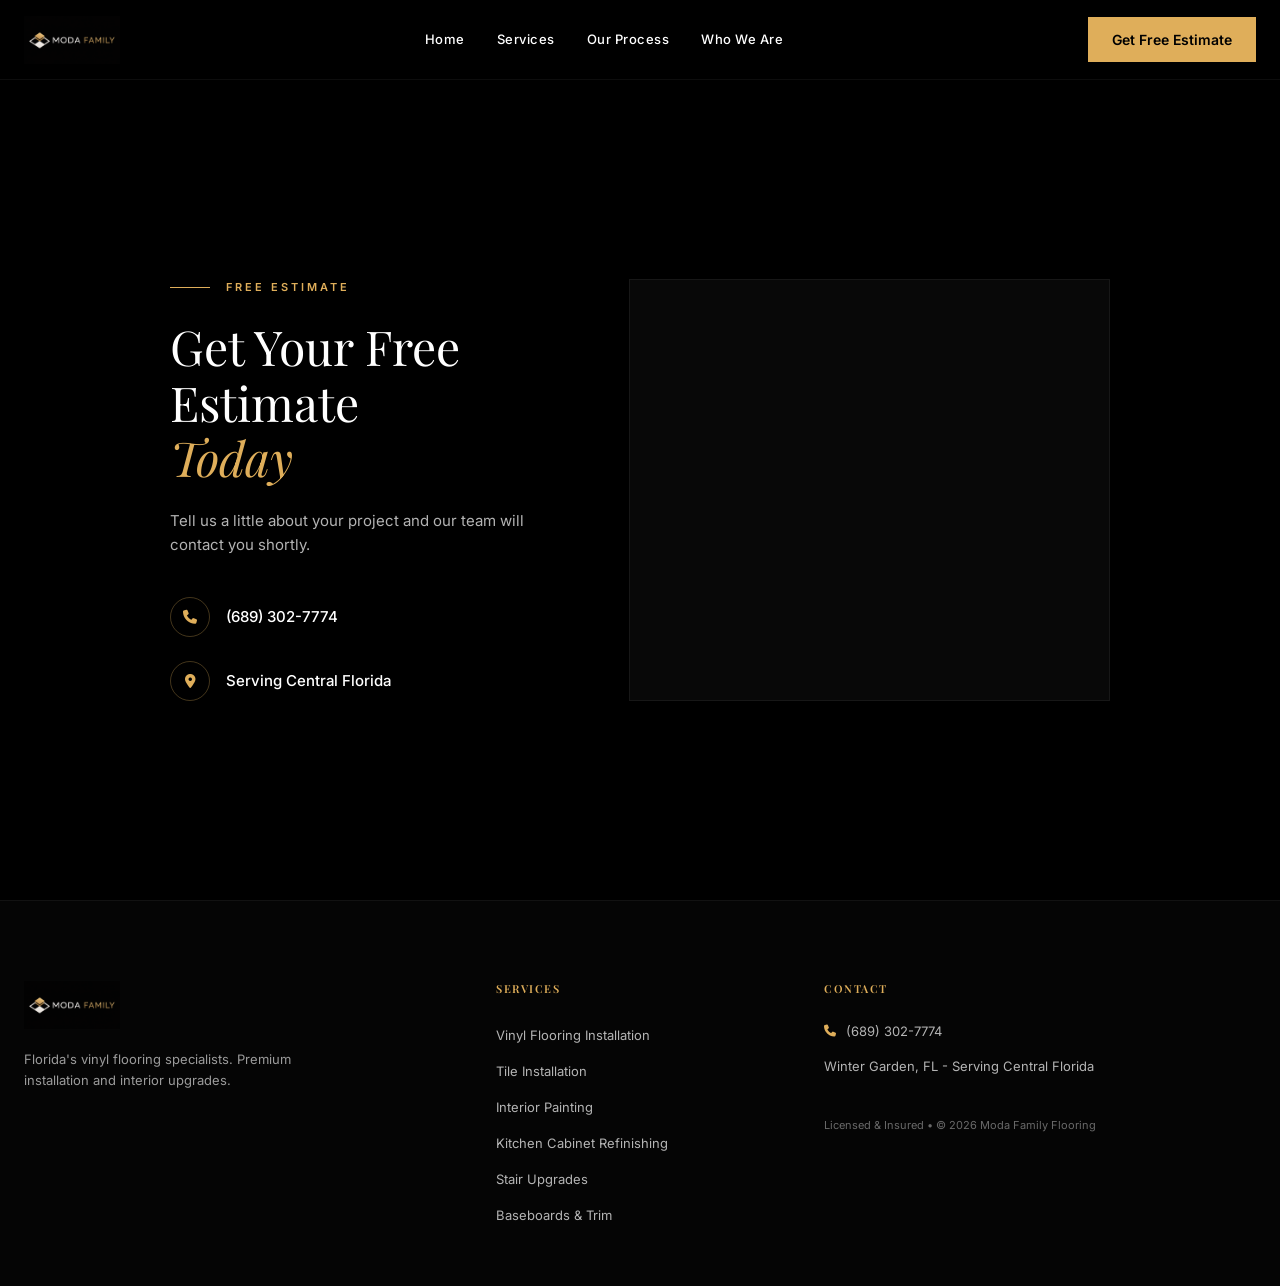
==== estimate.html @ 6da8ef83 "first commit" ====
<!DOCTYPE html>
<html lang="en">
<head>
    <meta charset="UTF-8">
    <meta name="viewport" content="width=device-width, initial-scale=1.0">
    <title>Get a Free Estimate | Moda Family Flooring</title>
    
    <link rel="preconnect" href="https://fonts.googleapis.com">
    <link rel="preconnect" href="https://fonts.gstatic.com" crossorigin>
    <link href="https://fonts.googleapis.com/css2?family=Inter:wght@300;400;500;600&family=Playfair+Display:ital,wght@0,400;0,600;0,700;1,400;1,600&display=swap" rel="stylesheet">
    <link rel="stylesheet" href="https://cdnjs.cloudflare.com/ajax/libs/font-awesome/6.4.0/css/all.min.css">
    
    <link rel="stylesheet" href="style.css">
</head>
<body>
    <nav class="navbar">
        <div class="container navbar-container">
            <a href="index.html" class="logo">
                <img src="img/moda-logo.png" alt="Moda Family" style="height: 48px; width: auto;">
            </a>
            
            <div class="nav-links">
                <a href="index.html">Home</a>
                <a href="index.html#services">Services</a>
                <a href="index.html#process">Our Process</a>
                <a href="index.html#about">Who We Are</a>
            </div>
            
            <div class="nav-cta">
                <a href="estimate.html" class="btn btn-primary nav-cta">Get Free Estimate</a>
            </div>
            
            <button class="mobile-menu-btn">
                <i class="fa-solid fa-bars"></i>
            </button>
        </div>
    </nav>

    <main style="padding-top: 80px;">
        <section class="contact-section" style="min-height: calc(100vh - 80px); display: flex; align-items: center;">
            <div class="container contact-container">
                <div class="contact-info">
                    <div class="subtitle">
                        <span class="line"></span>
                        <span class="subtitle-text">FREE ESTIMATE</span>
                    </div>
                    <h2 class="section-title text-white">
                        Get Your Free Estimate<br>
                        <span class="highlight italic">Today</span>
                    </h2>
                    <p class="contact-desc">
                        Tell us a little about your project and our team will contact you shortly.
                    </p>
                    
                    <div class="contact-details">
                        <div class="contact-item">
                            <div class="ci-icon"><i class="fa-solid fa-phone"></i></div>
                            <span>(689) 302-7774</span>
                        </div>
                        <div class="contact-item">
                            <div class="ci-icon"><i class="fa-solid fa-location-dot"></i></div>
                            <span>Serving Central Florida</span>
                        </div>
                    </div>
                </div>
                
                <div class="contact-form-wrapper">
                    <iframe
                        src="https://api.leadconnectorhq.com/widget/form/fxNFOkfyv30UWrRYZloB"
                        style="width:100%;height:100%;border:none;border-radius:8px"
                        id="inline-fxNFOkfyv30UWrRYZloB" 
                        data-layout="{'id':'INLINE'}"
                        data-trigger-type="alwaysShow"
                        data-trigger-value=""
                        data-activation-type="alwaysActivated"
                        data-activation-value=""
                        data-deactivation-type="neverDeactivate"
                        data-deactivation-value=""
                        data-form-name="Website Form"
                        data-height="961"
                        data-layout-iframe-id="inline-fxNFOkfyv30UWrRYZloB"
                        data-form-id="fxNFOkfyv30UWrRYZloB"
                        title="Website Form"
                    >
                    </iframe>
                    <script src="https://link.msgsndr.com/js/form_embed.js"></script>
                </div>
            </div>
        </section>
    </main>

    <footer class="footer">
        <div class="container footer-container">
            <div class="footer-col">
                <div class="logo footer-logo">
                    <img src="img/moda-logo.png" alt="Moda Family" style="height: 48px; width: auto;">
                </div>
                <p class="footer-desc">
                    Florida's vinyl flooring specialists. Premium installation and interior upgrades.
                </p>
            </div>
            
            <div class="footer-col">
                <h4 class="footer-title">SERVICES</h4>
                <ul class="footer-links">
                    <li><a href="#">Vinyl Flooring Installation</a></li>
                    <li><a href="#">Tile Installation</a></li>
                    <li><a href="#">Interior Painting</a></li>
                    <li><a href="#">Kitchen Cabinet Refinishing</a></li>
                    <li><a href="#">Stair Upgrades</a></li>
                    <li><a href="#">Baseboards & Trim</a></li>
                </ul>
            </div>
            
            <div class="footer-col">
                <h4 class="footer-title">CONTACT</h4>
                <ul class="footer-contact">
                    <li>
                        <i class="fa-solid fa-phone"></i> (689) 302-7774
                    </li>
                    <li>
                        Winter Garden, FL - Serving Central Florida
                    </li>
                </ul>
                <p class="footer-copy">
                    Licensed & Insured • © 2026 Moda Family Flooring
                </p>
            </div>
        </div>
    </footer>

    <script src="script.js"></script>
</body>
</html>
---- style.css ----
/* Base Styles & Variables */
:root {
    --primary-gold: #dfae5a;
    --primary-gold-hover: #cf9c47;
    --dark-bg: #000000;
    --text-light: #ffffff;
    --text-gray: #b3b3b3;
    
    --font-heading: 'Playfair Display', serif;
    --font-body: 'Inter', sans-serif;
    
    --container-width: 1280px;
    --container-padding: 24px;
}

* {
    margin: 0;
    padding: 0;
    box-sizing: border-box;
}

body {
    font-family: var(--font-body);
    background-color: var(--dark-bg);
    color: var(--text-light);
    line-height: 1.5;
    overflow-x: hidden;
}

a {
    text-decoration: none;
    color: inherit;
    transition: all 0.3s ease;
}

.container {
    max-width: var(--container-width);
    margin: 0 auto;
    padding: 0 var(--container-padding);
}

/* Typography */
h1, h2, h3, h4, h5, h6 {
    font-family: var(--font-heading);
    font-weight: normal;
}

.italic {
    font-style: italic;
}

.highlight {
    color: var(--primary-gold);
}

/* Buttons */
.btn {
    display: inline-flex;
    align-items: center;
    justify-content: center;
    padding: 12px 24px;
    font-family: var(--font-body);
    font-size: 14px;
    font-weight: 600;
    cursor: pointer;
    transition: all 0.3s ease;
    border: none;
    outline: none;
}

.btn-primary {
    background-color: var(--primary-gold);
    color: #000000;
}

.btn-primary:hover {
    background-color: var(--primary-gold-hover);
}

.btn-large {
    padding: 16px 32px;
    font-size: 15px;
    gap: 12px;
}

/* Navbar */
.navbar {
    background-color: #000000;
    position: fixed;
    top: 0;
    left: 0;
    width: 100%;
    z-index: 100;
    height: 80px;
    border-bottom: 1px solid rgba(255, 255, 255, 0.05);
}

.navbar-container {
    display: flex;
    justify-content: space-between;
    align-items: center;
    height: 100%;
}

.logo {
    display: flex;
    align-items: center;
    gap: 10px;
}

.logo-icon {
    width: 24px;
    height: auto;
}

.logo-text {
    font-size: 16px;
    letter-spacing: 1px;
}

.logo-text strong {
    font-weight: 700;
}

.logo-text .light {
    font-weight: 300;
}

.nav-links {
    display: flex;
    gap: 32px;
}

.nav-links a {
    font-size: 13px;
    font-weight: 500;
    letter-spacing: 0.5px;
    position: relative;
}

.nav-links a:hover {
    color: var(--primary-gold);
}

.mobile-menu-btn {
    display: none;
    background: transparent;
    border: none;
    color: white;
    font-size: 24px;
    cursor: pointer;
}

.mobile-nav {
    display: none;
    flex-direction: column;
    background-color: #0a0a0a;
    position: absolute;
    top: 80px;
    left: 0;
    width: 100%;
    padding: 20px;
    gap: 20px;
    border-top: 1px solid rgba(255, 255, 255, 0.1);
}

.mobile-nav.active {
    display: flex;
}

.mobile-nav a {
    font-size: 16px;
    font-weight: 500;
}

/* Hero Section */
.hero {
    height: 100vh;
    min-height: 700px;
    padding-top: 80px; /* offset for navbar */
    position: relative;
    background-image: url('img/hero-living-room.jpeg');
    background-size: cover;
    background-position: center;
    background-repeat: no-repeat;
    display: flex;
    align-items: center;
}

.hero-overlay {
    position: absolute;
    top: 0;
    left: 0;
    width: 100%;
    height: 100%;
    background: linear-gradient(to right, rgba(0, 0, 0, 0.85) 0%, rgba(0, 0, 0, 0.5) 60%, rgba(0, 0, 0, 0.2) 100%);
    z-index: 1;
}

.hero-container {
    position: relative;
    z-index: 2;
    width: 100%;
}

.hero-content {
    width: fit-content;
    margin: 0 auto;
    animation: fadeIn 1s ease-out;
}

.subtitle {
    display: flex;
    align-items: center;
    gap: 16px;
    margin-bottom: 24px;
}

.subtitle .line {
    width: 40px;
    height: 1px;
    background-color: var(--primary-gold);
}

.subtitle-text {
    color: var(--primary-gold);
    font-size: 11px;
    font-weight: 600;
    letter-spacing: 3px;
    text-transform: uppercase;
}

.title {
    font-size: 72px;
    line-height: 1.1;
    margin-bottom: 24px;
    letter-spacing: -1px;
    font-weight: 400;
    white-space: nowrap;
}

.description {
    font-size: 16px;
    color: rgba(255, 255, 255, 0.85);
    line-height: 1.6;
    margin-bottom: 40px;
}

/* Features Grid */
.features-grid {
    display: grid;
    grid-template-columns: repeat(3, 1fr);
    gap: 20px 10px;
    margin-top: 48px;
}

.feature-item {
    display: flex;
    align-items: center;
    gap: 10px;
    font-size: 13px;
    color: rgba(255, 255, 255, 0.8);
}

.feature-item i {
    color: var(--primary-gold);
    font-size: 16px;
}

/* About Section */
.about-section {
    background-color: #FCFCFA;
    padding: 120px 0;
    color: #111111;
}

.about-container {
    display: flex;
    align-items: center;
    justify-content: space-between;
    gap: 80px;
}

.about-content {
    flex: 1;
    max-width: 550px;
}

.about-content .section-title {
    font-size: 56px;
    line-height: 1.15;
    margin-bottom: 24px;
    letter-spacing: -0.5px;
}

.about-description {
    font-size: 16px;
    color: #444444;
    line-height: 1.7;
    margin-bottom: 40px;
}

.about-image-wrapper {
    flex: 1;
    position: relative;
    display: flex;
    justify-content: flex-end;
}

.about-img {
    width: 100%;
    max-width: 550px;
    aspect-ratio: 1 / 1;
    object-fit: cover;
    display: block;
}

.experience-badge {
    position: absolute;
    bottom: -24px;
    left: 20px; /* Adjusting left position so it overlaps correctly */
    background-color: #000000;
    padding: 24px 32px;
    display: flex;
    flex-direction: column;
    align-items: center;
    justify-content: center;
    box-shadow: 0 10px 30px rgba(0,0,0,0.1);
}

.experience-badge .badge-number {
    font-family: var(--font-heading);
    color: var(--primary-gold);
    font-size: 42px;
    line-height: 1;
    margin-bottom: 8px;
}

.experience-badge .badge-text {
    color: #ffffff;
    font-size: 11px;
    font-weight: 600;
    letter-spacing: 2px;
}

/* Core Specialty Section */
.specialty-section {
    background-color: var(--dark-bg);
    padding: 100px 0;
    color: var(--text-light);
}

.specialty-header {
    margin-bottom: 48px;
}

.specialty-header .section-title {
    font-size: 48px;
    line-height: 1.15;
    margin-bottom: 20px;
    letter-spacing: -0.5px;
    color: #ffffff;
}

.specialty-description {
    font-size: 15px;
    color: rgba(255, 255, 255, 0.7);
    line-height: 1.6;
}

.specialty-content {
    display: flex;
    gap: 30px;
    align-items: stretch;
}

.specialty-image {
    flex: 1;
}

.specialty-image img {
    width: 100%;
    height: 100%;
    min-height: 400px;
    object-fit: cover;
    display: block;
}

.specialty-features-box {
    flex: 1;
    background-color: #0c0c0c;
    padding: 50px 40px;
    display: flex;
    flex-direction: column;
}

.sf-grid {
    display: grid;
    grid-template-columns: repeat(2, 1fr);
    gap: 40px 24px;
    margin-bottom: 40px;
}

.sf-item {
    display: flex;
    flex-direction: column;
    align-items: flex-start;
    gap: 16px;
}

.sf-icon {
    width: 36px;
    height: 36px;
    border: 1px solid rgba(223, 174, 90, 0.4);
    border-radius: 50%;
    display: flex;
    align-items: center;
    justify-content: center;
    color: var(--primary-gold);
    font-size: 14px;
}

.sf-text {
    font-size: 13px;
    font-weight: 500;
    color: #ffffff;
}

.sf-cta-area {
    margin-top: auto;
    border-top: 1px solid rgba(255, 255, 255, 0.08);
    padding-top: 32px;
}

.sf-cta-text {
    font-size: 13px;
    color: rgba(255, 255, 255, 0.5);
    margin-bottom: 16px;
}

/* Complementary Services Section */
.services-section {
    background-color: #FCFCFA;
    padding: 100px 0;
    color: #111111;
}

.services-header {
    margin-bottom: 56px;
}

.services-header .section-title {
    font-size: 48px;
    line-height: 1.15;
    margin-bottom: 20px;
    letter-spacing: -0.5px;
    color: #111111;
}

.text-dark {
    color: #111111 !important;
}

.services-description {
    font-size: 15px;
    color: #444444;
    font-weight: 500;
}

.services-grid {
    display: grid;
    grid-template-columns: repeat(3, 1fr);
    gap: 30px;
}

.service-card {
    background-color: #ffffff;
    display: flex;
    flex-direction: column;
    box-shadow: 0 4px 20px rgba(0, 0, 0, 0.02);
}

.sc-image-wrapper {
    position: relative;
    width: 100%;
    height: 220px;
}

.sc-image {
    width: 100%;
    height: 100%;
    object-fit: cover;
    display: block;
}

.sc-icon {
    position: absolute;
    top: 16px;
    left: 16px;
    width: 32px;
    height: 32px;
    background-color: #000000;
    border-radius: 50%;
    display: flex;
    align-items: center;
    justify-content: center;
    color: var(--primary-gold);
    font-size: 13px;
    z-index: 2;
}

.sc-content {
    padding: 24px;
    display: flex;
    flex-direction: column;
    gap: 12px;
}

.sc-title {
    font-family: var(--font-heading);
    font-size: 20px;
    font-weight: 600;
    color: #111111;
}

.sc-desc {
    font-size: 13px;
    color: #555555;
    line-height: 1.6;
}

.text-center {
    text-align: center;
}

.justify-center {
    justify-content: center;
}

/* Trust Signals Section */
.trust-section {
    background-color: #FCFCFA;
    padding: 100px 0;
    color: #111111;
}

.trust-header {
    margin-bottom: 64px;
}

.trust-header .section-title {
    font-size: 48px;
    line-height: 1.15;
    margin-bottom: 20px;
    letter-spacing: -0.5px;
}

.trust-grid {
    display: grid;
    grid-template-columns: repeat(4, 1fr);
}

.trust-item {
    display: flex;
    flex-direction: column;
    align-items: center;
    justify-content: center;
    padding: 40px 24px;
    text-align: center;
    border-right: 1px solid rgba(0, 0, 0, 0.08);
    border-bottom: 1px solid rgba(0, 0, 0, 0.08);
}

.trust-item:nth-child(4n) {
    border-right: none;
}

.trust-item:nth-last-child(-n+4) {
    border-bottom: none;
}

.trust-icon {
    width: 48px;
    height: 48px;
    background-color: #111111;
    border-radius: 50%;
    display: flex;
    align-items: center;
    justify-content: center;
    color: var(--primary-gold);
    font-size: 18px;
    margin-bottom: 16px;
}

.trust-text {
    font-size: 13px;
    font-weight: 600;
    color: #111111;
}

/* Our Process Section */
.process-section {
    background-color: var(--dark-bg);
    padding: 100px 0;
    color: var(--text-light);
}

.process-header {
    margin-bottom: 64px;
}

.process-header .section-title {
    font-size: 48px;
    line-height: 1.15;
    margin-bottom: 20px;
    letter-spacing: -0.5px;
    color: #ffffff;
}

.process-grid {
    display: grid;
    grid-template-columns: repeat(5, 1fr);
}

.process-item {
    display: flex;
    flex-direction: column;
    padding-right: 32px;
    padding-left: 32px;
    border-right: 1px solid rgba(255, 255, 255, 0.1);
}

.process-item:first-child {
    padding-left: 0;
}

.process-item:last-child {
    padding-right: 0;
    border-right: none;
}

.process-num {
    font-family: var(--font-heading);
    font-size: 32px;
    color: var(--primary-gold);
    margin-bottom: 24px;
}

.process-title {
    font-size: 15px;
    font-weight: 600;
    color: #ffffff;
    margin-bottom: 12px;
    line-height: 1.4;
}

.process-desc {
    font-size: 13px;
    color: rgba(255, 255, 255, 0.6);
    line-height: 1.6;
}

/* Gallery Section */
.gallery-section {
    background-color: #FCFCFA;
    padding: 100px 0;
    color: #111111;
}

.gallery-header {
    margin-bottom: 56px;
}

.gallery-categories {
    font-size: 14px;
    color: rgba(0, 0, 0, 0.6);
    margin-bottom: 48px;
    letter-spacing: 0.5px;
}

.gallery-masonry {
    display: grid;
    grid-template-columns: repeat(3, 1fr);
    grid-auto-rows: 260px;
    gap: 16px;
}

.gallery-img {
    width: 100%;
    height: 100%;
    display: block;
    object-fit: cover;
}

.item-1 { grid-column: 1; grid-row: 1; }
.item-2 { grid-column: 1; grid-row: 2; }
.item-3 { grid-column: 1; grid-row: 3; }
.item-4 { grid-column: 2; grid-row: 1 / span 2; }
.item-5 { grid-column: 2; grid-row: 3; }
.item-6 { grid-column: 3; grid-row: 1 / span 2; }

/* Financing Section */
.financing-section {
    background-color: #F6F4EE;
    padding: 80px 0;
}

.financing-container {
    display: flex;
    justify-content: space-between;
    align-items: center;
}

.financing-content {
    max-width: 600px;
}

.financing-content .subtitle {
    margin-bottom: 12px;
}

.financing-content .section-title {
    font-size: 36px;
    margin-bottom: 16px;
}

.financing-desc {
    font-size: 14px;
    color: #555555;
    line-height: 1.6;
}

/* Service Areas Section */
.areas-section {
    background-color: #FCFCFA;
    padding: 100px 0;
    color: #111111;
}

.areas-container {
    display: flex;
    align-items: center;
    gap: 80px;
}

.areas-content {
    flex: 1;
}

.areas-content .section-title {
    font-size: 48px;
    line-height: 1.15;
    margin-bottom: 40px;
}

.areas-grid {
    display: grid;
    grid-template-columns: 1fr 1fr;
    gap: 0 40px;
}

.area-item {
    display: flex;
    align-items: center;
    gap: 12px;
    padding: 20px 0;
    font-size: 15px;
    font-weight: 500;
}

.area-item.border-top {
    border-top: 1px solid rgba(0, 0, 0, 0.08);
}

.area-icon {
    color: var(--primary-gold);
    font-size: 14px;
}

.areas-footer {
    margin-top: 16px;
    font-size: 13px;
    color: #555555;
}

.areas-map {
    flex: 1;
    background-color: #050505;
    width: 100%;
    aspect-ratio: 4 / 3;
    display: flex;
    align-items: center;
    justify-content: center;
    padding: 40px;
}

.custom-map {
    width: 100%;
    max-width: 400px;
    height: auto;
}

/* Contact Section */
.contact-section {
    background-color: #000000;
    padding: 100px 0;
    color: #ffffff;
}

.contact-container {
    display: flex;
    justify-content: space-between;
    gap: 60px;
}

.contact-info {
    flex: 1;
    max-width: 500px;
}

.contact-info .section-title {
    font-size: 48px;
    line-height: 1.15;
    margin-bottom: 24px;
}

.contact-desc {
    font-size: 15px;
    color: rgba(255, 255, 255, 0.7);
    line-height: 1.6;
    margin-bottom: 40px;
}

.contact-details {
    display: flex;
    flex-direction: column;
    gap: 24px;
}

.contact-item {
    display: flex;
    align-items: center;
    gap: 16px;
    font-size: 15px;
    font-weight: 500;
}

.ci-icon {
    width: 40px;
    height: 40px;
    border: 1px solid rgba(223, 174, 90, 0.3);
    border-radius: 50%;
    display: flex;
    align-items: center;
    justify-content: center;
    color: var(--primary-gold);
    font-size: 14px;
}

.contact-form-wrapper {
    flex: 1;
    max-width: 540px;
    background-color: #080808;
    border: 1px solid rgba(255, 255, 255, 0.06);
    padding: 40px;
}

.contact-form {
    display: flex;
    flex-direction: column;
    gap: 20px;
}

.form-row {
    display: flex;
    gap: 20px;
}

.form-row .form-group {
    flex: 1;
}

.form-group {
    display: flex;
    flex-direction: column;
    gap: 8px;
}

.form-group label {
    font-size: 11px;
    font-weight: 600;
    color: rgba(255, 255, 255, 0.4);
    letter-spacing: 1px;
}

.form-group input,
.form-group select,
.form-group textarea {
    background-color: #0f0f0f;
    border: 1px solid rgba(255, 255, 255, 0.08);
    color: #ffffff;
    padding: 14px 16px;
    font-family: var(--font-body);
    font-size: 14px;
    outline: none;
    transition: border-color 0.3s ease;
}

.form-group input:focus,
.form-group select:focus,
.form-group textarea:focus {
    border-color: var(--primary-gold);
}

.form-group select {
    appearance: none;
    background-image: url("data:image/svg+xml,%3Csvg xmlns='http://www.w3.org/2000/svg' width='12' height='12' fill='%23ffffff' viewBox='0 0 16 16'%3E%3Cpath d='M7.247 11.14 2.451 5.658C1.885 5.013 2.345 4 3.204 4h9.592a1 1 0 0 1 .753 1.659l-4.796 5.48a1 1 0 0 1-1.506 0z'/%3E%3C/svg%3E");
    background-repeat: no-repeat;
    background-position: right 16px center;
    padding-right: 40px;
}

.btn-submit {
    width: 100%;
    margin-top: 10px;
    justify-content: center;
}

.form-footer {
    font-size: 11px;
    color: rgba(255, 255, 255, 0.3);
    text-align: left;
    margin-top: 12px;
}

/* CTA Section */
.cta-section {
    position: relative;
    padding: 120px 0;
    text-align: center;
    background-image: url('https://images.unsplash.com/photo-1600607687920-4e2a09cf159d?ixlib=rb-4.0.3&auto=format&fit=crop&w=1920&q=80');
    background-size: cover;
    background-position: center;
    background-attachment: fixed;
}

.cta-overlay {
    position: absolute;
    top: 0;
    left: 0;
    width: 100%;
    height: 100%;
    background: rgba(10, 8, 5, 0.92);
    z-index: 1;
}

.cta-container {
    position: relative;
    z-index: 2;
    max-width: 800px;
    margin: 0 auto;
}

.cta-container .section-title {
    font-size: 56px;
    line-height: 1.15;
    margin-bottom: 24px;
}

.cta-desc {
    font-size: 16px;
    color: rgba(255, 255, 255, 0.8);
    line-height: 1.6;
    margin-bottom: 40px;
    max-width: 600px;
    margin-left: auto;
    margin-right: auto;
}

/* Footer */
.footer {
    background-color: #050505;
    padding: 80px 0 60px;
    color: #ffffff;
    border-top: 1px solid rgba(255, 255, 255, 0.05);
}

.footer-container {
    display: grid;
    grid-template-columns: 1.5fr 1fr 1.5fr;
    gap: 40px;
}

.footer-logo {
    margin-bottom: 20px;
}

.footer-desc {
    font-size: 13px;
    color: rgba(255, 255, 255, 0.6);
    line-height: 1.6;
    max-width: 300px;
}

.footer-title {
    font-size: 11px;
    color: var(--primary-gold);
    letter-spacing: 1.5px;
    margin-bottom: 24px;
    font-weight: 600;
}

.footer-links {
    list-style: none;
    display: flex;
    flex-direction: column;
    gap: 12px;
}

.footer-links a {
    color: rgba(255, 255, 255, 0.7);
    font-size: 13px;
    text-decoration: none;
    transition: color 0.3s ease;
}

.footer-links a:hover {
    color: var(--primary-gold);
}

.footer-contact {
    list-style: none;
    display: flex;
    flex-direction: column;
    gap: 16px;
    margin-bottom: 40px;
}

.footer-contact li {
    font-size: 13px;
    color: rgba(255, 255, 255, 0.7);
    display: flex;
    align-items: flex-start;
    gap: 10px;
}

.footer-contact i {
    color: var(--primary-gold);
    font-size: 12px;
    margin-top: 3px;
}

.footer-copy {
    font-size: 11px;
    color: rgba(255, 255, 255, 0.4);
}

/* Animations */
@keyframes fadeIn {
    from {
        opacity: 0;
        transform: translateY(20px);
    }
    to {
        opacity: 1;
        transform: translateY(0);
    }
}

/* Responsive Design */
@media (max-width: 1024px) {
    .title {
        font-size: 56px;
    }
    
    .features-grid {
        grid-template-columns: repeat(2, 1fr);
    }
    
    .about-container {
        gap: 40px;
    }
    
    .about-content .section-title {
        font-size: 48px;
    }
    
    .services-grid {
        grid-template-columns: repeat(2, 1fr);
    }
    
    .trust-grid {
        grid-template-columns: repeat(2, 1fr);
    }
    
    .trust-item:nth-child(4n) {
        border-right: 1px solid rgba(0, 0, 0, 0.08);
    }
    .trust-item:nth-child(2n) {
        border-right: none;
    }
    
    .trust-item:nth-last-child(-n+4) {
        border-bottom: 1px solid rgba(0, 0, 0, 0.08);
    }
    .trust-item:nth-last-child(-n+2) {
        border-bottom: none;
    }
    
    .process-grid {
        grid-template-columns: repeat(3, 1fr);
        gap: 40px 0;
    }
    
    .process-item {
        border-right: 1px solid rgba(255, 255, 255, 0.1);
    }
    
    .process-item:nth-child(3n) {
        border-right: none;
        padding-right: 0;
    }
    
    .process-item:nth-child(3n+1) {
        padding-left: 0;
    }
    
    .process-item:last-child {
        border-right: none;
    }
    
    .areas-container {
        flex-direction: column;
        gap: 60px;
    }
    
    .areas-content {
        width: 100%;
    }
    
    .areas-map {
        width: 100%;
    }
    
    .contact-container {
        flex-direction: column;
        gap: 60px;
    }
    
    .contact-form-wrapper {
        max-width: 100%;
    }
    
    .cta-container .section-title {
        font-size: 48px;
    }
    
    .footer-container {
        grid-template-columns: 1fr;
        gap: 60px;
    }
}

@media (max-width: 768px) {
    .nav-links, .nav-cta {
        display: none;
    }
    
    .mobile-menu-btn {
        display: block;
    }
    
    .hero {
        background-position: 70% center;
    }
    
    .hero-overlay {
        background: linear-gradient(to right, rgba(0, 0, 0, 0.9) 0%, rgba(0, 0, 0, 0.7) 100%);
    }
    
    .title {
        font-size: 42px;
    }
    
    .subtitle .line {
        width: 20px;
    }
    
    .subtitle-text {
        font-size: 10px;
        letter-spacing: 2px;
    }
    
    .desktop-br {
        display: none;
    }
    
    .features-grid {
        grid-template-columns: 1fr;
        gap: 16px;
    }
    
    .about-container {
        flex-direction: column;
        gap: 60px;
    }
    
    .about-image-wrapper {
        justify-content: center;
        width: 100%;
    }
    
    .experience-badge {
        left: 0;
        bottom: -20px;
    }
    .specialty-content {
        flex-direction: column;
        gap: 40px;
    }
    
    .specialty-image img {
        min-height: 300px;
    }
    
    .specialty-features-box {
        padding: 32px 24px;
    }
    
    .services-grid {
        grid-template-columns: 1fr;
    }
    
    .services-header .section-title {
        font-size: 36px;
    }
    
    .trust-grid {
        grid-template-columns: 1fr;
    }
    
    .trust-item {
        border-right: none !important;
        border-bottom: 1px solid rgba(0, 0, 0, 0.08) !important;
    }
    
    .trust-item:last-child {
        border-bottom: none !important;
    }
    
    .trust-header .section-title {
        font-size: 36px;
    }
    
    .process-header .section-title {
        font-size: 36px;
    }
    
    .process-grid {
        grid-template-columns: 1fr;
        gap: 32px 0;
    }
    
    .process-item {
        border-right: none !important;
        border-bottom: 1px solid rgba(255, 255, 255, 0.1);
        padding: 0 0 32px 0 !important;
    }
    
    .process-item:last-child {
        border-bottom: none;
        padding-bottom: 0 !important;
    }
    
    .gallery-masonry {
        grid-template-columns: 1fr;
        grid-auto-rows: minmax(200px, 300px);
    }
    
    .gallery-masonry > * {
        grid-column: 1 !important;
        grid-row: auto !important;
    }
    
    .financing-container {
        flex-direction: column;
        align-items: flex-start;
        gap: 32px;
    }
}

@media (max-width: 480px) {
    .title {
        font-size: 36px;
    }
    
    .btn-large {
        width: 100%;
    }
    
    .sf-grid {
        grid-template-columns: 1fr;
    }
    
    .areas-grid {
        grid-template-columns: 1fr;
        gap: 0;
    }
    
    .area-item:nth-child(n+2) {
        border-top: 1px solid rgba(0, 0, 0, 0.08);
    }
    
    .form-row {
        flex-direction: column;
        gap: 20px;
    }
    
    .contact-form-wrapper {
        padding: 24px;
    }
    
    .cta-container .section-title {
        font-size: 40px;
    }
}
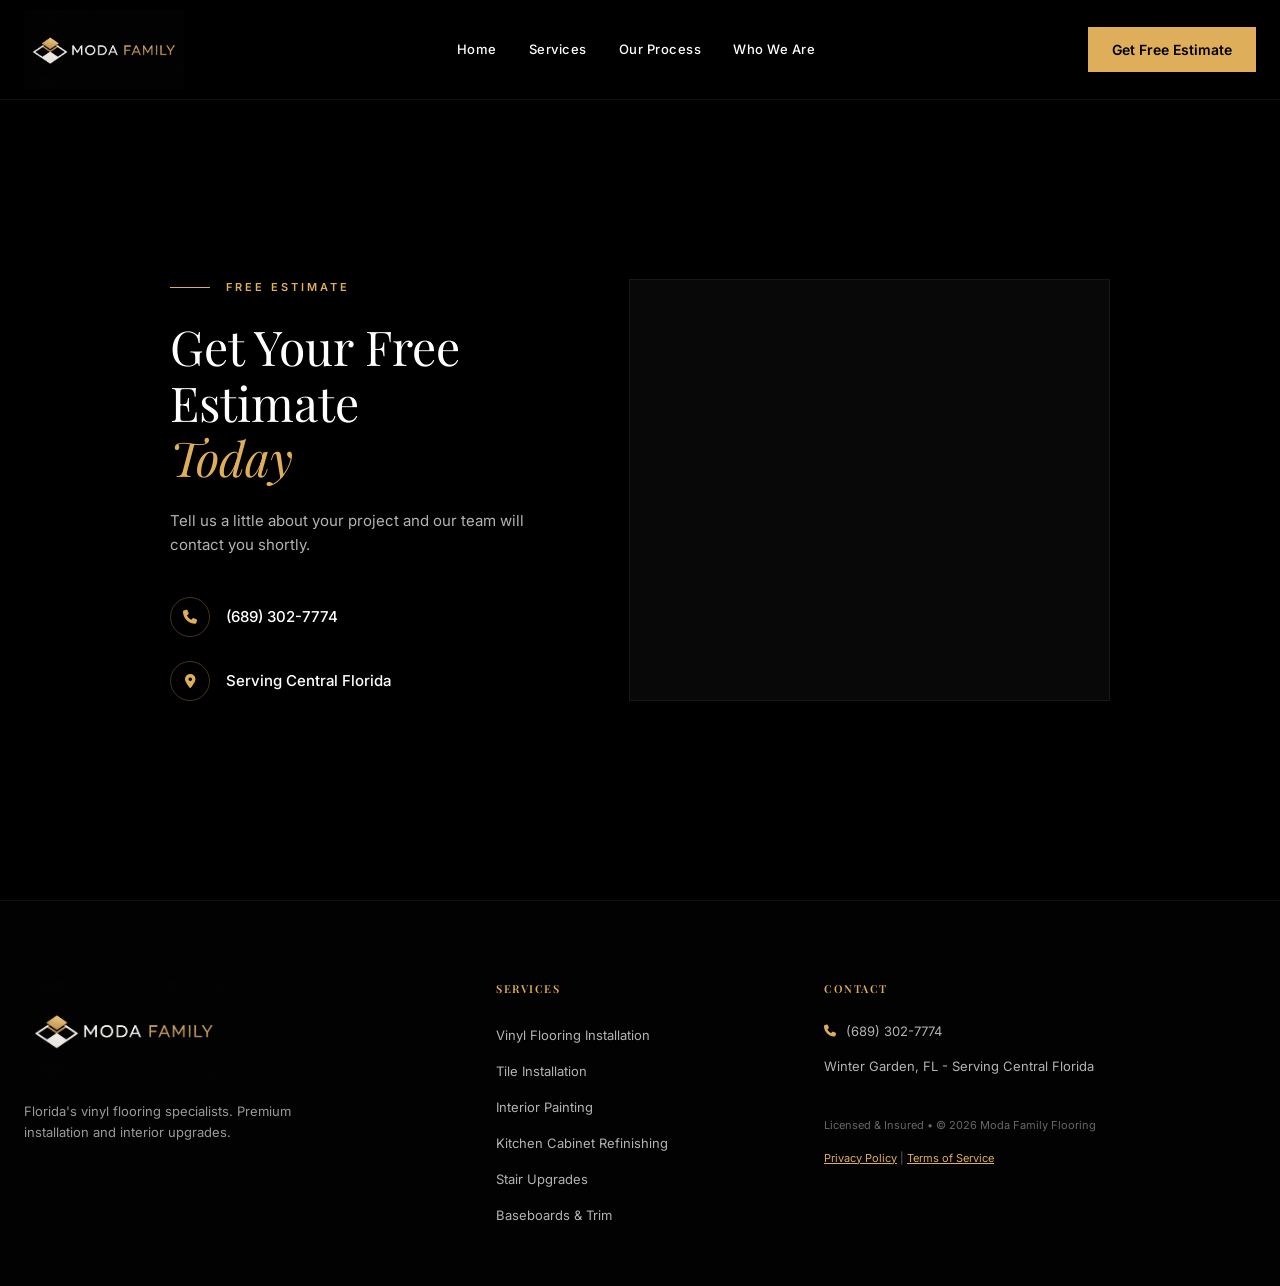
==== commit fb64bf68: "chat widget" ====
--- a/estimate.html
+++ b/estimate.html
@@ -16,7 +16,7 @@
     <nav class="navbar">
         <div class="container navbar-container">
             <a href="index.html" class="logo">
-                <img src="img/moda-logo.png" alt="Moda Family" style="height: 48px; width: auto;">
+                <img src="img/moda-logo.png" alt="Moda Family" style="height: 80px; width: auto;">
             </a>
             
             <div class="nav-links">
@@ -93,7 +93,7 @@
         <div class="container footer-container">
             <div class="footer-col">
                 <div class="logo footer-logo">
-                    <img src="img/moda-logo.png" alt="Moda Family" style="height: 48px; width: auto;">
+                    <img src="img/moda-logo.png" alt="Moda Family" style="height: 100px; width: auto;">
                 </div>
                 <p class="footer-desc">
                     Florida's vinyl flooring specialists. Premium installation and interior upgrades.
@@ -124,6 +124,9 @@
                 </ul>
                 <p class="footer-copy">
                     Licensed & Insured • © 2026 Moda Family Flooring
+                    <br><br>
+                    <a href="privacypolicy.html" style="color: var(--primary-gold); text-decoration: underline;">Privacy Policy</a> | 
+                    <a href="termsofservice.html" style="color: var(--primary-gold); text-decoration: underline;">Terms of Service</a>
                 </p>
             </div>
         </div>
--- a/style.css
+++ b/style.css
@@ -1,4 +1,9 @@
 /* Base Styles & Variables */
+html {
+    scroll-behavior: smooth;
+    scroll-padding-top: 100px;
+}
+
 :root {
     --primary-gold: #dfae5a;
     --primary-gold-hover: #cf9c47;
@@ -91,7 +96,7 @@
     left: 0;
     width: 100%;
     z-index: 100;
-    height: 80px;
+    height: 100px;
     border-bottom: 1px solid rgba(255, 255, 255, 0.05);
 }
 
@@ -156,7 +161,7 @@
     flex-direction: column;
     background-color: #0a0a0a;
     position: absolute;
-    top: 80px;
+    top: 100px;
     left: 0;
     width: 100%;
     padding: 20px;
@@ -177,7 +182,7 @@
 .hero {
     height: 100vh;
     min-height: 700px;
-    padding-top: 80px; /* offset for navbar */
+    padding-top: 100px; /* offset for navbar */
     position: relative;
     background-image: url('img/hero-living-room.jpeg');
     background-size: cover;
@@ -979,7 +984,7 @@
 
 /* Footer */
 .footer {
-    background-color: #050505;
+    background-color: #030202;
     padding: 80px 0 60px;
     color: #ffffff;
     border-top: 1px solid rgba(255, 255, 255, 0.05);
@@ -1324,3 +1329,69 @@
         font-size: 40px;
     }
 }
+
+/* ==========================================================================
+   ADVANCED ANIMATIONS
+   ========================================================================== */
+
+/* Standard Reveal (Fade Up) */
+.reveal {
+    opacity: 0;
+    transform: translateY(40px);
+    transition: opacity 0.8s cubic-bezier(0.165, 0.84, 0.44, 1), transform 0.8s cubic-bezier(0.165, 0.84, 0.44, 1);
+}
+
+.reveal.reveal-visible {
+    opacity: 1;
+    transform: translateY(0);
+}
+
+/* Stagger Delays */
+.reveal-delay-1 { transition-delay: 0.1s; }
+.reveal-delay-2 { transition-delay: 0.2s; }
+.reveal-delay-3 { transition-delay: 0.3s; }
+.reveal-delay-4 { transition-delay: 0.4s; }
+.reveal-delay-5 { transition-delay: 0.5s; }
+.reveal-delay-6 { transition-delay: 0.6s; }
+
+/* Scale Reveal (Images & Maps) */
+.reveal-scale {
+    opacity: 0;
+    transform: scale(0.9);
+    transition: opacity 1s cubic-bezier(0.165, 0.84, 0.44, 1), transform 1s cubic-bezier(0.165, 0.84, 0.44, 1);
+}
+
+.reveal-scale.reveal-visible {
+    opacity: 1;
+    transform: scale(1);
+}
+
+/* Hover Micro-Interactions */
+.service-card {
+    transition: transform 0.4s ease, box-shadow 0.4s ease, opacity 0.8s, transform 0.8s;
+}
+.service-card:hover {
+    transform: translateY(-8px) !important;
+    box-shadow: 0 20px 40px rgba(0,0,0,0.08);
+}
+
+.gallery-img {
+    transition: transform 0.6s cubic-bezier(0.165, 0.84, 0.44, 1), opacity 0.8s;
+    transform-origin: center;
+}
+.gallery-img:hover {
+    transform: scale(1.02) !important;
+    z-index: 2;
+    position: relative;
+    box-shadow: 0 10px 30px rgba(0,0,0,0.2);
+}
+
+/* Specific Hero Animation */
+.hero-content {
+    animation: fadeUpIn 1s cubic-bezier(0.165, 0.84, 0.44, 1) forwards;
+}
+
+@keyframes fadeUpIn {
+    0% { opacity: 0; transform: translateY(40px); }
+    100% { opacity: 1; transform: translateY(0); }
+}
